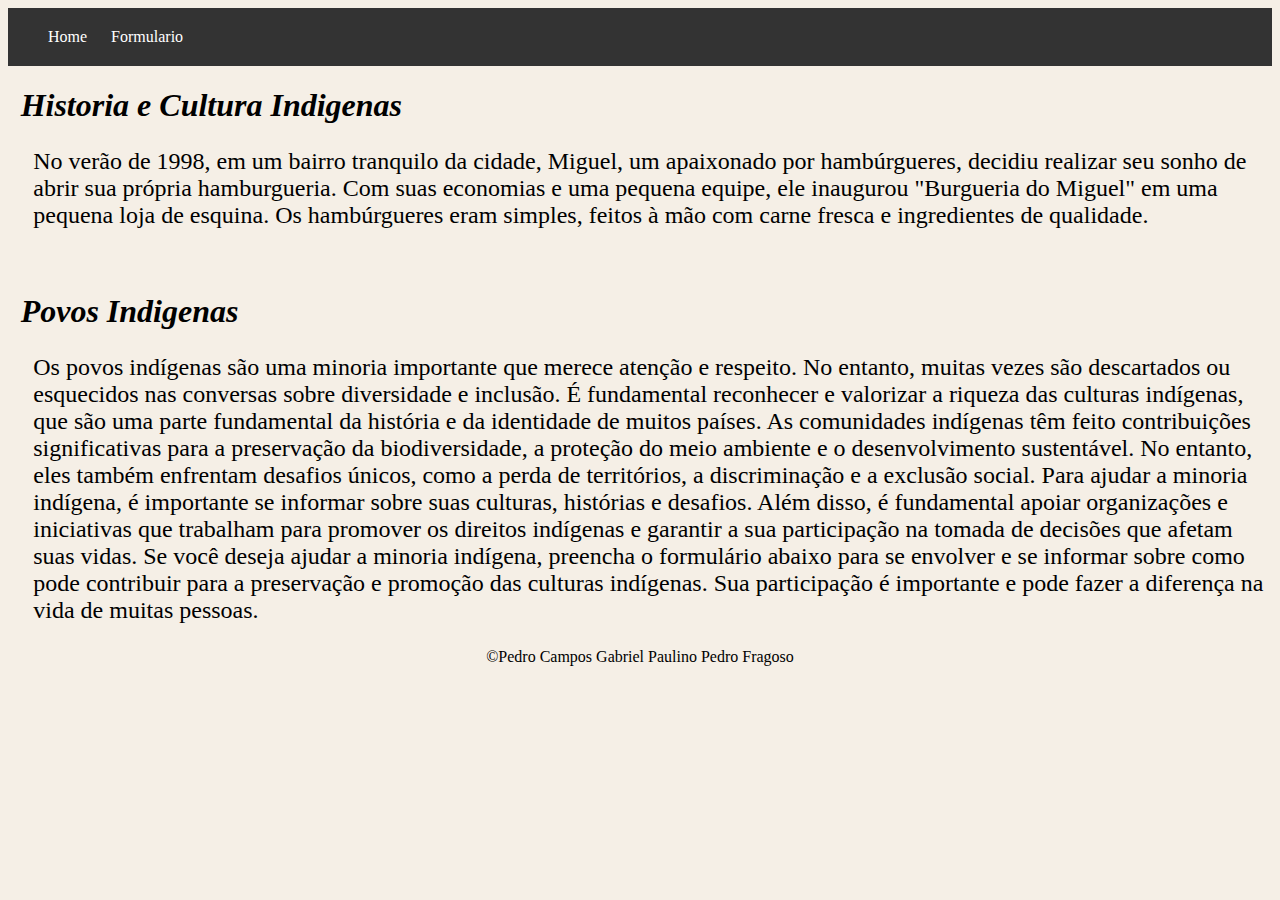
==== Pags/pag01index.html @ f8a57ead "att" ====
<!DOCTYPE html>
<html lang="en">

<head>
    <meta charset="UTF-8">
    <meta name="viewport" content="width=device-width, initial-scale=1.0">
    <title>Menu Fixo com Mudança de Cor e Logotipo</title>
    <link rel="stylesheet" href="../style.css">
    <link rel="shortcut icon" href="../Img/INDIAO.jfif" type="image/x-icon">
</head>

<body>
    <header id="header">
        <div class="container">
             <nav id="nav">
                <ul>
                    <li><a href="#">Home</a></li>
                    <li><a href="../index.html">Formulario</a></li>
                </ul>
            </nav>
            </div>
           
        </div>
    </header>

    <div class="content">
        <div class="text">
            <h1>Historia e Cultura Indigenas</h1>
            <P>No verão de 1998, em um bairro tranquilo da cidade, Miguel, um apaixonado por hambúrgueres, decidiu
                realizar seu sonho de abrir sua própria hamburgueria. Com suas economias e uma pequena equipe, ele
                inaugurou "Burgueria do Miguel" em uma pequena loja de esquina. Os hambúrgueres eram simples, feitos à
                mão com carne fresca e ingredientes de qualidade.</P>
                <br>
            <h1>Povos Indigenas </h1>

            <p>Os povos indígenas são uma minoria importante que merece atenção e respeito. No entanto, muitas vezes são descartados ou esquecidos nas conversas sobre diversidade e inclusão. É fundamental reconhecer e valorizar a riqueza das culturas indígenas, que são uma parte fundamental da história e da identidade de muitos países.
                As comunidades indígenas têm feito contribuições significativas para a preservação da biodiversidade, a proteção do meio ambiente e o desenvolvimento sustentável. No entanto, eles também enfrentam desafios únicos, como a perda de territórios, a discriminação e a exclusão social.
                Para ajudar a minoria indígena, é importante se informar sobre suas culturas, histórias e desafios. Além disso, é fundamental apoiar organizações e iniciativas que trabalham para promover os direitos indígenas e garantir a sua participação na tomada de decisões que afetam suas vidas.
                Se você deseja ajudar a minoria indígena, preencha o formulário abaixo para se envolver e se informar sobre como pode contribuir para a preservação e promoção das culturas indígenas. Sua participação é importante e pode fazer a diferença na vida de muitas pessoas.</p>
        </div>

        <center><footer>&copy;Pedro Campos Gabriel Paulino Pedro Fragoso</footer></center>
</body>

</html>
---- style.css ----
body{
    background-color:rgb(245, 239, 230);
}

form {
    width: 300px;
    margin: 0 auto;
    padding: 20px;
    border: 1px solid #000;
    box-shadow: 0 0 10px rgba(0, 0, 0, 0.1);
}

label {
    display: block;
    margin-top: 10px;
}

input[type="text"],
input[type="email"] {
    width: 50%;
    padding: 10px;
    margin-top: 5px;
    border: 1px solid #000;
    border-radius: 4px;
    box-sizing: center;
}

input[type="submit"] {
    width: 50%;
    padding: 10px;
    background-color: #4CAF50;
    color: white;
    border: none;
    border-radius: 4px;
    cursor: pointer;
    margin-top: 10px;
}

input[type="submit"]:hover {
    background-color: #45a049;
}
input[type="date"],
input[type="data"] {
    width: 50%;
    padding: 10px;
    margin-top: 5px;
    border: 1px solid #000;
    border-radius: 4px;
    box-sizing: center;
}
h1{
    font-style: oblique;
}

.container {
    display: flex;
    justify-content: space-between;
    align-items: center;
    padding: 20px;
    background-color: #333;
    color: #fff;
}

#nav ul {
    list-style: none;
    padding: 0;
    margin: 0;
}

#nav ul li {
    display: inline-block;
    margin-left: 20px;
}

#nav ul li a {
    text-decoration: none;
    color: #fff;
    transition: color 0.3s;
}

#nav ul li a:hover {
    color: red;
}

.section {
    height: 100vh;
    display: flex;
    justify-content: center;
    align-items: center;
    font-size: 36px;
}

.fixed {
    position: fixed;
    top: 0;
    width: 100%;
    background-color: #333;
    z-index: 1000;
    transition: background-color 0.3s;
}

.fixed #logo {
    font-size: 20px;
}

div .text h1{
    font-size: 200%;
    margin-left: 1%;
    display: flexbox;
}

div .text p{
    margin-left: 2%;
    font-size: 150%;
}
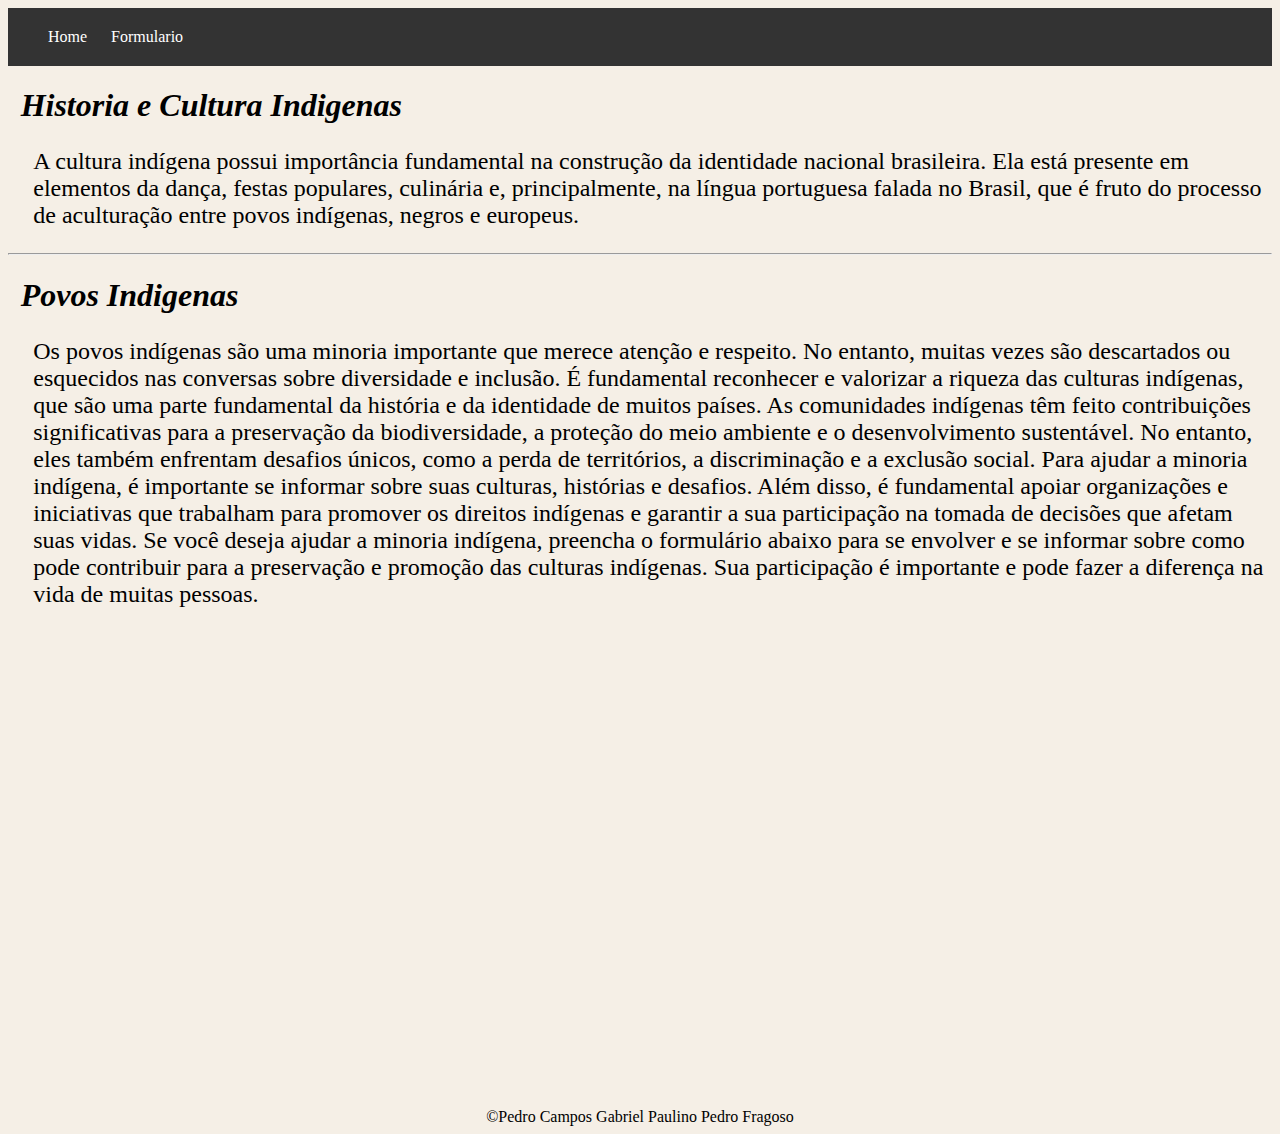
==== commit dd2a2902: "att 2" ====
--- a/Pags/pag01index.html
+++ b/Pags/pag01index.html
@@ -5,7 +5,7 @@
 <head>
     <meta charset="UTF-8">
     <meta name="viewport" content="width=device-width, initial-scale=1.0">
-    <title>Menu Fixo com Mudança de Cor e Logotipo</title>
+    <title>Home</title>
     <link rel="stylesheet" href="../style.css">
     <link rel="shortcut icon" href="../Img/INDIAO.jfif" type="image/x-icon">
 </head>
@@ -27,11 +27,8 @@
     <div class="content">
         <div class="text">
             <h1>Historia e Cultura Indigenas</h1>
-            <P>No verão de 1998, em um bairro tranquilo da cidade, Miguel, um apaixonado por hambúrgueres, decidiu
-                realizar seu sonho de abrir sua própria hamburgueria. Com suas economias e uma pequena equipe, ele
-                inaugurou "Burgueria do Miguel" em uma pequena loja de esquina. Os hambúrgueres eram simples, feitos à
-                mão com carne fresca e ingredientes de qualidade.</P>
-                <br>
+            <P>A cultura indígena possui importância fundamental na construção da identidade nacional brasileira. Ela está presente em elementos da dança, festas populares, culinária e, principalmente, na língua portuguesa falada no Brasil, que é fruto do processo de aculturação entre povos indígenas, negros e europeus.</P>
+                <hr>
             <h1>Povos Indigenas </h1>
 
             <p>Os povos indígenas são uma minoria importante que merece atenção e respeito. No entanto, muitas vezes são descartados ou esquecidos nas conversas sobre diversidade e inclusão. É fundamental reconhecer e valorizar a riqueza das culturas indígenas, que são uma parte fundamental da história e da identidade de muitos países.
--- a/style.css
+++ b/style.css
@@ -114,4 +114,7 @@
     margin-left: 2%;
     font-size: 150%;
 }
+footer {
+    margin-top: 500px;
+}
 
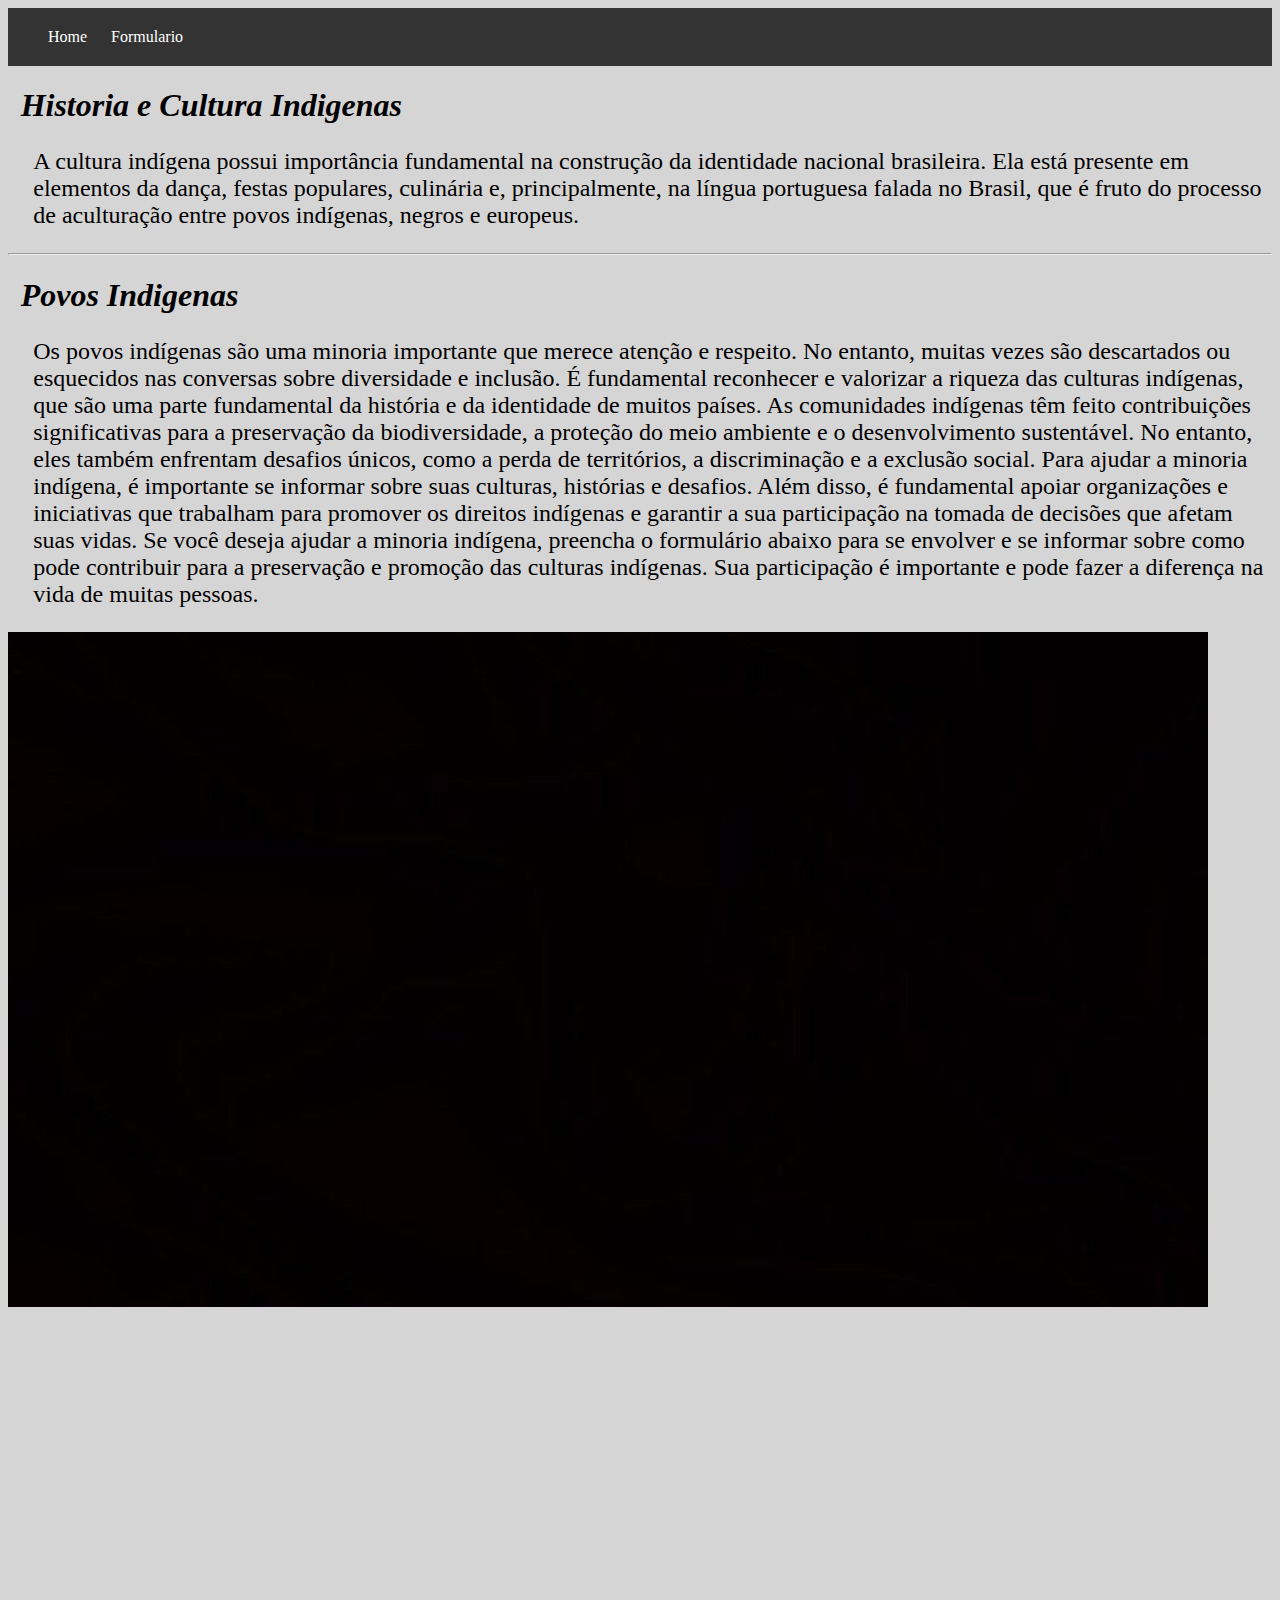
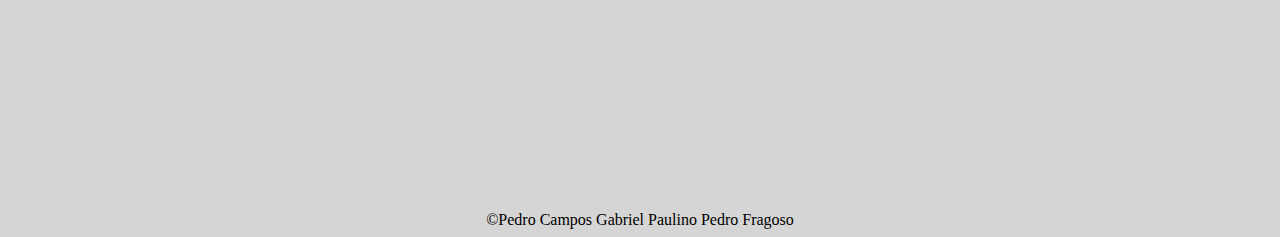
==== commit 9aa0639e: "Formulario finalizado" ====
--- a/Pags/pag01index.html
+++ b/Pags/pag01index.html
@@ -1,6 +1,6 @@
 
 <!DOCTYPE html>
-<html lang="en">
+<html lang="pt-br">
 
 <head>
     <meta charset="UTF-8">
@@ -36,6 +36,7 @@
                 Para ajudar a minoria indígena, é importante se informar sobre suas culturas, histórias e desafios. Além disso, é fundamental apoiar organizações e iniciativas que trabalham para promover os direitos indígenas e garantir a sua participação na tomada de decisões que afetam suas vidas.
                 Se você deseja ajudar a minoria indígena, preencha o formulário abaixo para se envolver e se informar sobre como pode contribuir para a preservação e promoção das culturas indígenas. Sua participação é importante e pode fazer a diferença na vida de muitas pessoas.</p>
         </div>
+        <img src="../Img/img preta.jpg" alt="500">
 
         <center><footer>&copy;Pedro Campos Gabriel Paulino Pedro Fragoso</footer></center>
 </body>
--- a/style.css
+++ b/style.css
@@ -1,6 +1,6 @@
 
 body{
-    background-color:rgb(245, 239, 230);
+    background-color:rgb(214, 213, 213);
 }
 
 form {
@@ -80,7 +80,7 @@
 }
 
 #nav ul li a:hover {
-    color: red;
+    color: rgb(126, 213, 100);
 }
 
 .section {
@@ -118,3 +118,17 @@
     margin-top: 500px;
 }
 
+.test {
+    margin: 0;
+    padding: 0;
+   background-image: url(Img/pajess.JPG);
+   background-size: cover;
+   background-position: center;
+   background-attachment: fixed;
+}
+.form-container {
+    color: #ffffff;
+}
+h2{
+    color: #ffffff;
+}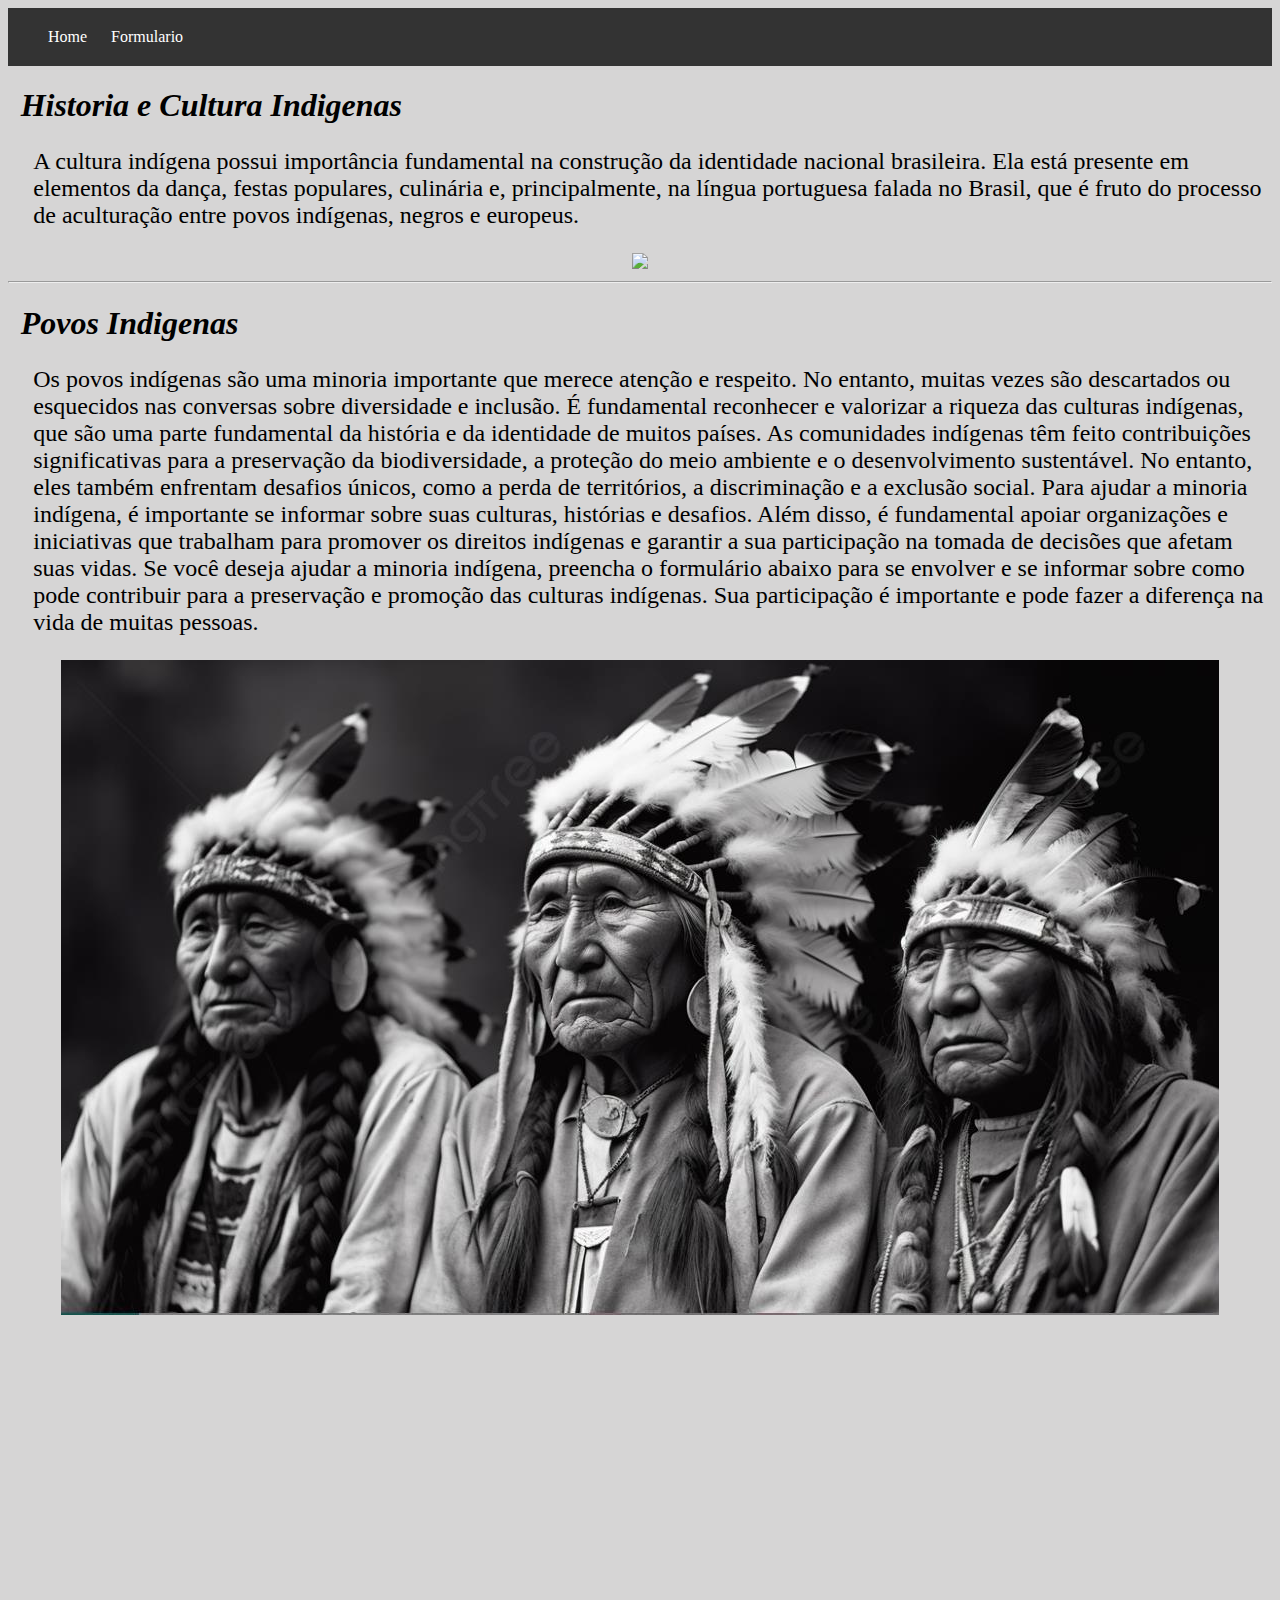
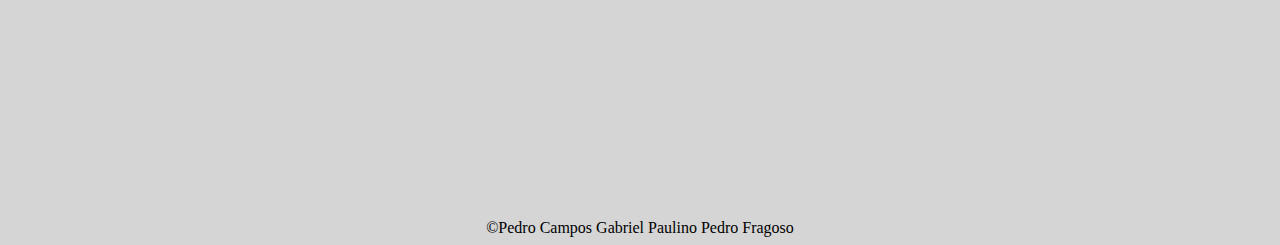
==== commit f0149f41: "Finalizado" ====
--- a/Pags/pag01index.html
+++ b/Pags/pag01index.html
@@ -28,6 +28,8 @@
         <div class="text">
             <h1>Historia e Cultura Indigenas</h1>
             <P>A cultura indígena possui importância fundamental na construção da identidade nacional brasileira. Ela está presente em elementos da dança, festas populares, culinária e, principalmente, na língua portuguesa falada no Brasil, que é fruto do processo de aculturação entre povos indígenas, negros e europeus.</P>
+            
+            <center><img src="../Img/3.jpg" weight=""></center>
                 <hr>
             <h1>Povos Indigenas </h1>
 
@@ -36,7 +38,14 @@
                 Para ajudar a minoria indígena, é importante se informar sobre suas culturas, histórias e desafios. Além disso, é fundamental apoiar organizações e iniciativas que trabalham para promover os direitos indígenas e garantir a sua participação na tomada de decisões que afetam suas vidas.
                 Se você deseja ajudar a minoria indígena, preencha o formulário abaixo para se envolver e se informar sobre como pode contribuir para a preservação e promoção das culturas indígenas. Sua participação é importante e pode fazer a diferença na vida de muitas pessoas.</p>
         </div>
-        <img src="../Img/img preta.jpg" alt="500">
+        
+        <center><img src="../Img/pajess.JPG" weight=""></center>
+       
+       
+          
+           
+
+        
 
         <center><footer>&copy;Pedro Campos Gabriel Paulino Pedro Fragoso</footer></center>
 </body>
--- a/style.css
+++ b/style.css
@@ -131,4 +131,4 @@
 }
 h2{
     color: #ffffff;
-}+}
